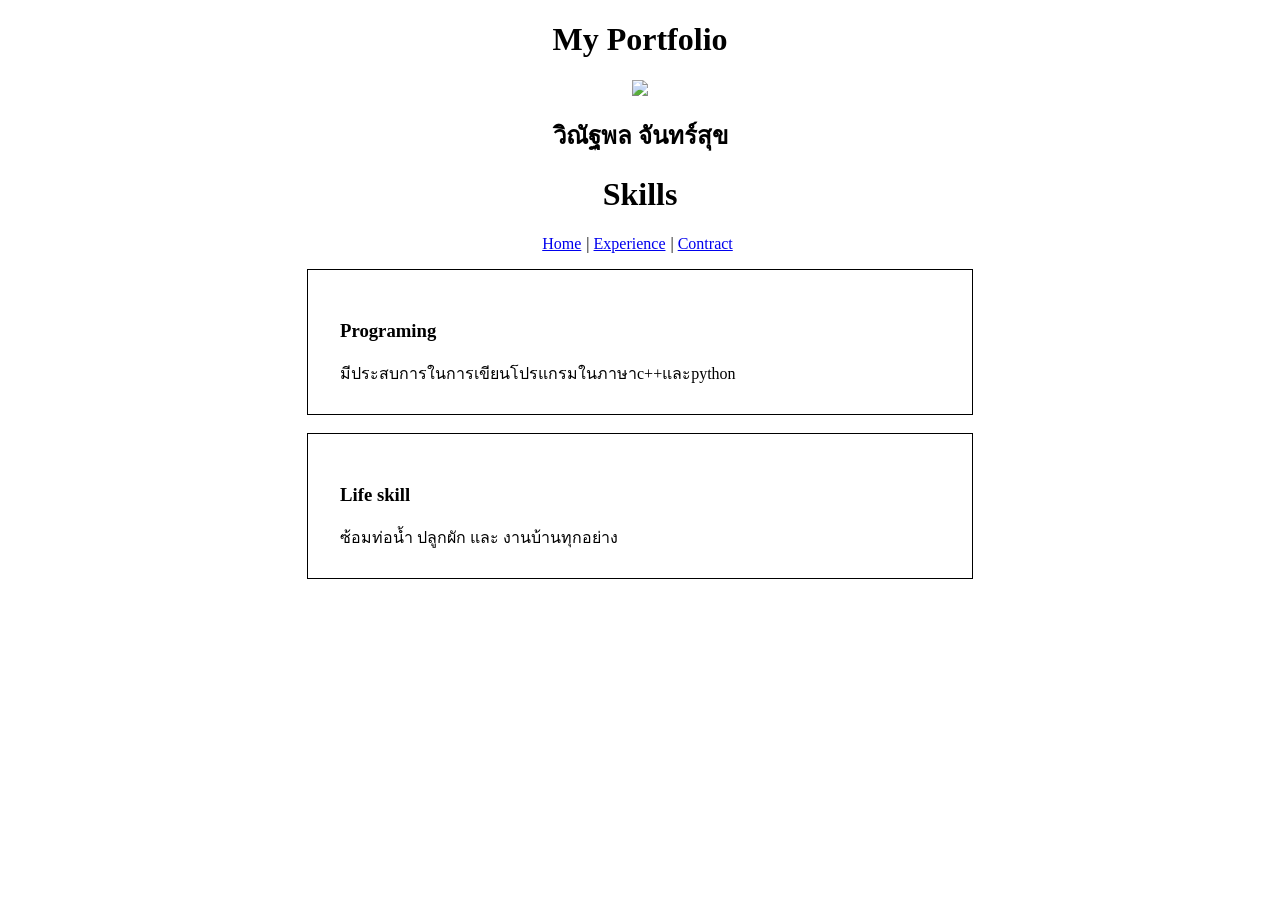
==== index.html @ fe26c41c "เสร็จแล้ว" ====
<!DOCTYPE html>
<html lang="en">
<head>
    <meta charset="UTF-8">
    <meta name="viewport" content="width=device-width, initial-scale=1.0">
    <title>Document</title>
    <link rel="stylesheet" href="style.css">
    <h1 >My Portfolio</h1>
    <div class="container"><img src ="/image/me.jpg" />
    </div>
    <h2>วิณัฐพล จันทร์สุข</h2>
       <h1>Skills</h1>
       <p style="text-align:center ; margin-right: 5px;">
        <a href="index.html"  style = "margin-right: 5px">Home</a>|
        <a href="exp.html"style = "margin-right: 5px">Experience</a>|
        <a href="contact.html">Contract</a>
       </p>
       <div class="textcontainer">
    <h3>Programing</h3>
    <p>
        มีประสบการในการเขียนโปรแกรมในภาษาc++และpython
    </p></div>
    <br>
    <div class="textcontainer">
    <h3>Life skill</h3>
    <p>
        ซ้อมท่อน้ำ ปลูกผัก และ งานบ้านทุกอย่าง
    </p></div>
</body>
</html>
---- style.css ----
img{
    max-width:  400px;
}
.container{
    max-width: 700px;
    margin: 0 auto;
   display: flex;
   justify-content: center;
}
.textcontainer{
    border: 1px solid black;
    max-width: 600px;
    height: 80px;
    margin: 0 auto;
   justify-content: center;
   padding: 2rem;
}
h1{
    
   text-align: center;
}
h2{
    text-align: center;
}
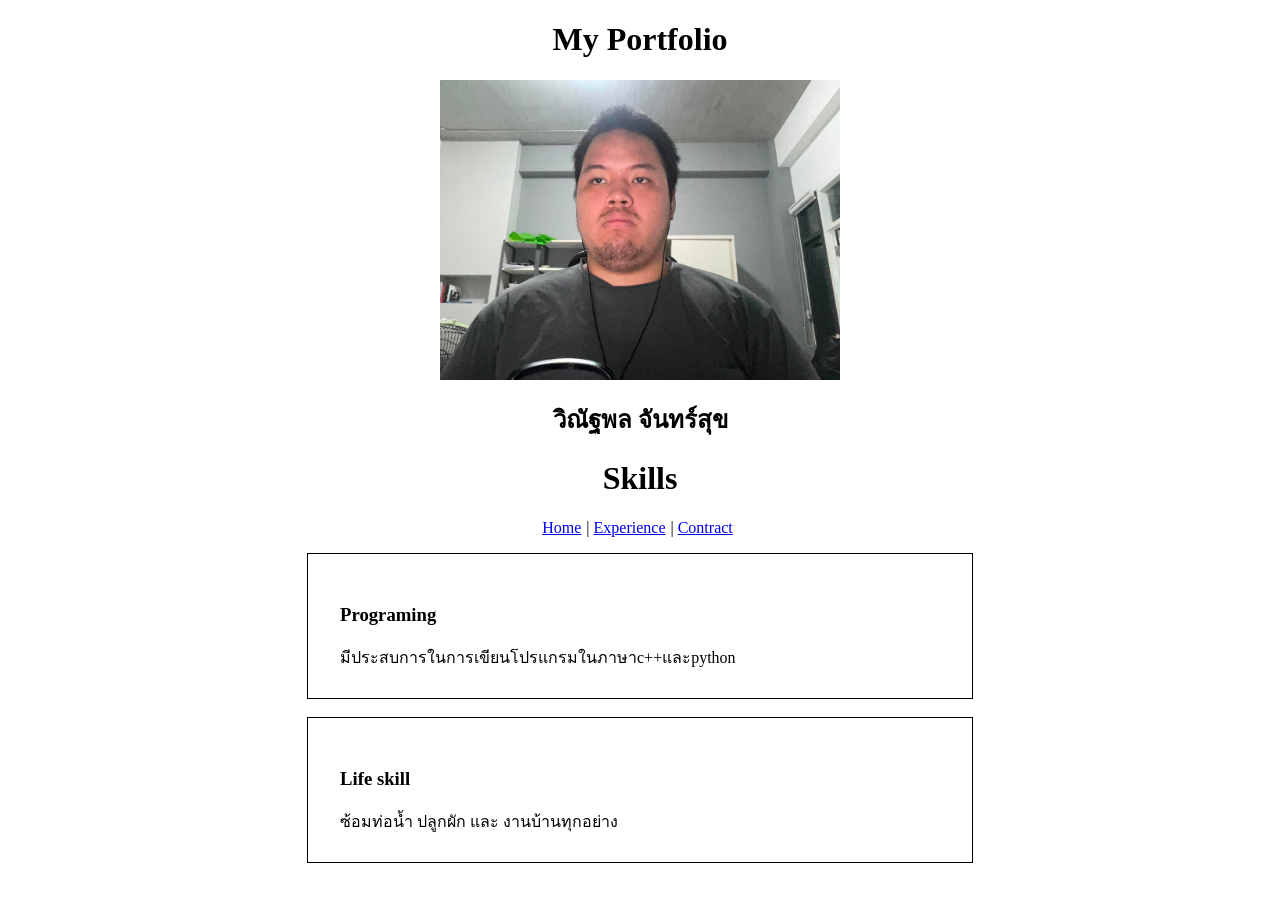
==== commit 06ab29b2: "แก้ภาพไม่ขึ้น" ====
--- a/index.html
+++ b/index.html
@@ -6,7 +6,7 @@
     <title>Document</title>
     <link rel="stylesheet" href="style.css">
     <h1 >My Portfolio</h1>
-    <div class="container"><img src ="/image/me.jpg" />
+    <div class="container"><img src ="me.jpg" />
     </div>
     <h2>วิณัฐพล จันทร์สุข</h2>
        <h1>Skills</h1>
